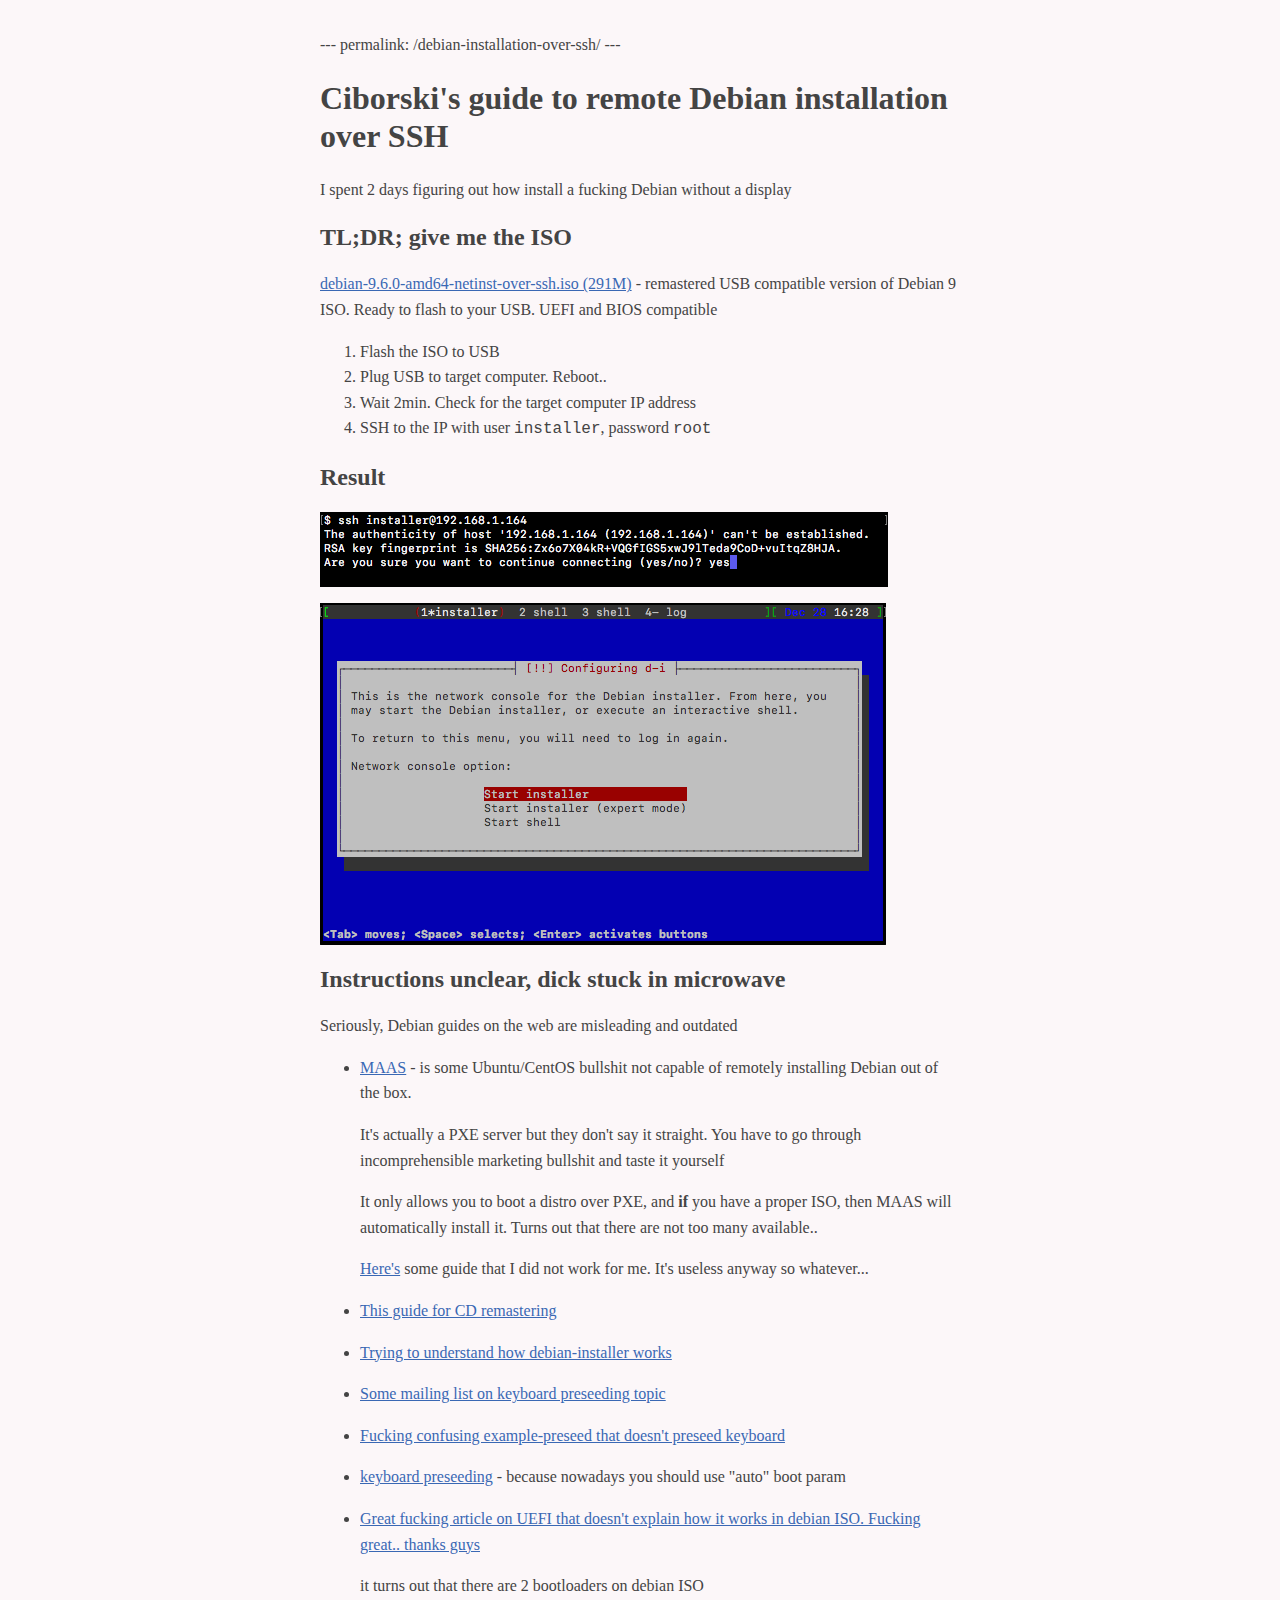
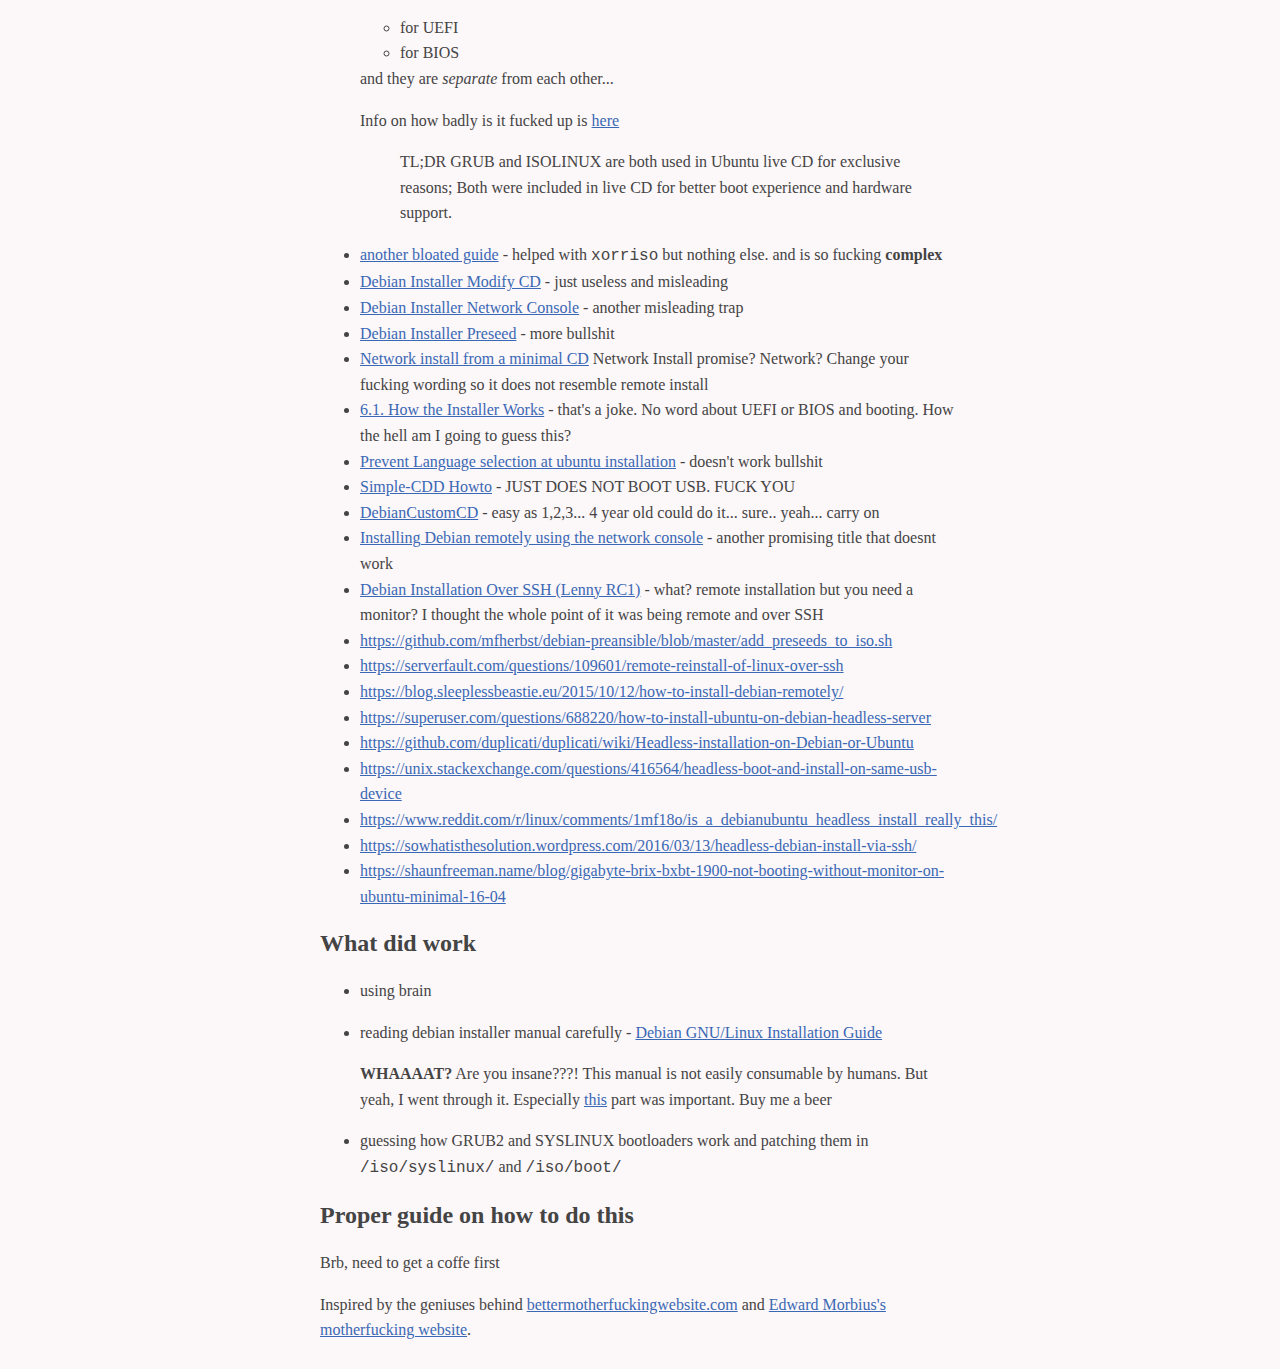
==== debian-installation-over-ssh.html @ 99faaf5c "bring old stuff to here" ====
---
permalink: /debian-installation-over-ssh/
---


<!DOCTYPE html>
<html lang="en">

<head>
    <meta charset="utf-8">
    <meta name="viewport" content="width=device-width, initial-scale=1">
    <meta name="theme-color" content="#db5945">
    <title>Ciborski's guide to remote Debian installation over SSH</title>
    <style type="text/css">
        html {
            font-size: medium;
        }

        body {
            font-family: georgia, times, serif;
            margin: 2rem auto;
            max-width: 40em;
            font-size: 1rem;
            line-height: 1.6;
            padding: 0 2em;

            color: #444;
            background-color: #a8023008;
        }

        h1,
        h2,
        h3 {
            line-height: 1.2
        }

        pre,
        code,
        xmp {
            /* font-family: courier; */
            font-size: 1rem;
            /* line-height: 1.4; */
            /* white-space: pre-wrap; */
        }

        a {
            color: #3A68B4;
            font-size: 1em;
            text-decoration: underline;
        }


        a:hover {
            background: #f0f0ff;
            font-size: 1em;
            text-decoration: underline;
        }

        a:active {
            background-color: #427fed;
            color: #fffff6;
            color: white;
            font-size: 1em;
        }
    </style>
</head>

<body>
    <header>
        <h1>Ciborski's guide to remote Debian installation over SSH</h1>
        <aside>I spent 2 days figuring out how install a fucking Debian without a display</aside>
    </header>

    <h2>TL;DR; give me the ISO</h2>
    <p>
        <a href="https://files.ciborski.com/$/lZzJi">debian-9.6.0-amd64-netinst-over-ssh.iso (291M)</a> - remastered USB compatible version
        of Debian 9 ISO. Ready to flash to your USB. UEFI and BIOS compatible
    </p>
    <p>
        <ol>
            <li>
                Flash the ISO to USB
            </li>
            <li>
                Plug USB to target computer. Reboot..
            </li>
            <li>
                Wait 2min. Check for the target computer IP address
            </li>
            <li>
                SSH to the IP with user <code>installer</code>, password <code>root</code>
            </li>

        </ol>
    </p>

    <h2>Result</h2>
    <p>
        <img alt="terminal ssh view" src="/assets/terminal.png">
    </p>
    <p>
        <img alt="ssh debian installation" src="/assets/installer.png">
    </p>

    <h2>Instructions unclear, dick stuck in microwave</h2>
    <p>
        Seriously, Debian guides on the web are misleading and outdated
    </p>
    <ul>
        <li>
            <p>
                <a href="https://askubuntu.com/questions/882911/how-do-i-use-maas-to-create-a-debian-image">MAAS</a> -
                is
                some Ubuntu/CentOS bullshit not capable of remotely installing Debian out of the box.
            </p>
            <p>It's actually a PXE server but they don't say it straight. You have to go through incomprehensible
                marketing bullshit and taste it yourself
            </p>
            <p>It only allows you to boot a distro over PXE, and <strong>if</strong> you have a proper ISO, then MAAS
                will
                automatically install it. Turns out that there are not too many available..
            </p>
            <p>
                <a href="https://askubuntu.com/questions/882911/how-do-i-use-maas-to-create-a-debian-image">Here's</a>
                some guide that I did not work for me. It's useless anyway so whatever...
            </p>
        <li>
            <p>
                <a href="https://www.debian.org/CD/faq/#why-jigdo">This guide for CD remastering</a>
            </p>
        </li>
        <li>
            <p>
                <a href="https://launchpad.net/debian-installer">Trying to understand how debian-installer works</a>
            </p>
        </li>
        <li>
            <p>
                <a href="https://lists.debian.org/debian-boot/2012/12/msg00043.html">Some mailing list on keyboard
                    preseeding topic</a>
            </p>
        </li>
        <li>
            <p>
                <a href="https://www.debian.org/releases/wheezy/example-preseed.txt">Fucking confusing example-preseed
                    that doesn't preseed keyboard</a>
            </p>
        </li>
        <li><a href="https://superuser.com/questions/724294/set-keyboard-layout-in-debian-wheezy-with-preseed">keyboard
                preseeding</a> - because nowadays you should use "auto" boot param</li>
        <li>
            <p>
                <a href="https://wiki.debian.org/UEFI">Great fucking article on UEFI that doesn't explain how it works
                    in debian ISO. Fucking great.. thanks guys</a>
            </p>
            <p>
                it turns out that there are 2 bootloaders on debian ISO
                <ul>
                    <li>for UEFI</li>
                    <li>for BIOS</li>
                </ul>
                and they are <i>separate</i> from each other...
            </p>
            <p>
                Info on how badly is it fucked up is <a href="https://askubuntu.com/questions/651902/what-is-the-difference-between-grub-and-syslinux">here</a>
            </p>
            <blockquote>
                TL;DR GRUB and ISOLINUX are both used in Ubuntu live CD for exclusive reasons; Both were included in
                live CD for better boot experience and hardware support.
            </blockquote>
        </li>
        <li>
            <a href="https://wiki.debian.org/RepackBootableISO">another bloated guide</a> - helped with <code>xorriso</code>
            but nothing else. and is so fucking <strong>complex</strong>
        </li>
        <li>
            <a href="https://wiki.debian.org/DebianInstaller/Modify/CD">Debian Installer Modify CD</a> - just useless
            and misleading
        </li>
        <li>
            <a href="https://wiki.debian.org/DebianInstaller/NetworkConsole">Debian Installer Network Console</a> -
            another misleading trap
        </li>
        <li>
            <a href="https://wiki.debian.org/DebianInstaller/Preseed">Debian Installer Preseed</a> - more bullshit
        </li>
        <li>
            <a href="https://www.debian.org/CD/netinst/">Network install from a minimal CD</a> Network Install promise?
            Network? Change your fucking wording so it does not resemble remote install
        </li>
        <li>
            <a href="https://www.debian.org/releases/jessie/i386/ch06s01.html.en">6.1. How the Installer Works</a> -
            that's a joke. No word about UEFI or BIOS and booting. How the hell am I going to guess this?
        </li>
        <li>
            <a href="https://unix.stackexchange.com/questions/196874/prevent-language-selection-at-ubuntu-installation">Prevent
                Language selection at ubuntu installation</a> - doesn't work bullshit
        </li>
        <li>
            <a href="https://wiki.debian.org/Simple-CDD/Howto">Simple-CDD Howto</a> - JUST DOES NOT BOOT USB. FUCK YOU
        </li>
        <li>
            <a href="https://wiki.debian.org/DebianCustomCD#Building_a_Custom_Debian_CD_Set">DebianCustomCD</a> - easy
            as 1,2,3... 4 year old could do it... sure.. yeah... carry on
        </li>
        <li>
            <a href="https://wiki.debian.org/DebianInstaller/Remote">Installing Debian remotely using the network
                console</a> - another promising title that doesnt work
        </li>
        <li>
            <a href="https://princessleia.com/journal/2008/11/debian-installation-over-ssh-lenny-rc1/">Debian
                Installation Over SSH (Lenny RC1)</a> - what? remote installation but you need a monitor? I thought the
            whole point of it was being remote and over SSH
        </li>

        <li>
            <a href="https://github.com/mfherbst/debian-preansible/blob/master/add_preseeds_to_iso.sh">https://github.com/mfherbst/debian-preansible/blob/master/add_preseeds_to_iso.sh</a>
        </li>
        <li>
            <a href="https://serverfault.com/questions/109601/remote-reinstall-of-linux-over-ssh">https://serverfault.com/questions/109601/remote-reinstall-of-linux-over-ssh</a>
        </li>
        <li>
            <a href="https://blog.sleeplessbeastie.eu/2015/10/12/how-to-install-debian-remotely/">https://blog.sleeplessbeastie.eu/2015/10/12/how-to-install-debian-remotely/</a>
        </li>
        <li>
            <a href="https://superuser.com/questions/688220/how-to-install-ubuntu-on-debian-headless-server">https://superuser.com/questions/688220/how-to-install-ubuntu-on-debian-headless-server</a>
        </li>
        <li>
            <a href="https://github.com/duplicati/duplicati/wiki/Headless-installation-on-Debian-or-Ubuntu">https://github.com/duplicati/duplicati/wiki/Headless-installation-on-Debian-or-Ubuntu</a>
        </li>
        <li>
            <a href="https://unix.stackexchange.com/questions/416564/headless-boot-and-install-on-same-usb-device">https://unix.stackexchange.com/questions/416564/headless-boot-and-install-on-same-usb-device</a>
        </li>
        <li>
            <a href="https://www.reddit.com/r/linux/comments/1mf18o/is_a_debianubuntu_headless_install_really_this/">https://www.reddit.com/r/linux/comments/1mf18o/is_a_debianubuntu_headless_install_really_this/</a>
        </li>
        <li>
            <a href="https://sowhatisthesolution.wordpress.com/2016/03/13/headless-debian-install-via-ssh/">https://sowhatisthesolution.wordpress.com/2016/03/13/headless-debian-install-via-ssh/</a>
        </li>
	<li>
		<a href="https://shaunfreeman.name/blog/gigabyte-brix-bxbt-1900-not-booting-without-monitor-on-ubuntu-minimal-16-04">https://shaunfreeman.name/blog/gigabyte-brix-bxbt-1900-not-booting-without-monitor-on-ubuntu-minimal-16-04</a>
	</li>
    </ul>

    <h2>What did work</h2>
    <ul>
        <li>
            using brain
        </li>
        <li>
            <p>
                reading debian installer manual carefully - <a href="https://www.debian.org/releases/stretch/amd64/">Debian
                    GNU/Linux Installation Guide</a>
            </p>
            <p>
                <strong>WHAAAAT?</strong> Are you insane???! This manual is not easily consumable by humans. But yeah,
                I
                went through it. Especially <a href="https://www.debian.org/releases/stable/i386/apbs02.html.en#preseed-auto">this</a>
                part was important. Buy me a beer
            </p>
        </li>
        <li>
            guessing how GRUB2 and SYSLINUX bootloaders work and patching them in <code>/iso/syslinux/</code> and <code>/iso/boot/</code>
        </li>
    </ul>



    <h2>Proper guide on how to do this</h2>
    <p>Brb, need to get a coffe first</p>

    <p>Inspired by the geniuses behind <a href="http://bettermotherfuckingwebsite.com/">bettermotherfuckingwebsite.com</a>
        and <a href="https://codepen.io/dredmorbius/pen/KpMqqB?page=87&q=zoom">Edward Morbius's motherfucking website</a>.</p>
</body>

</html>
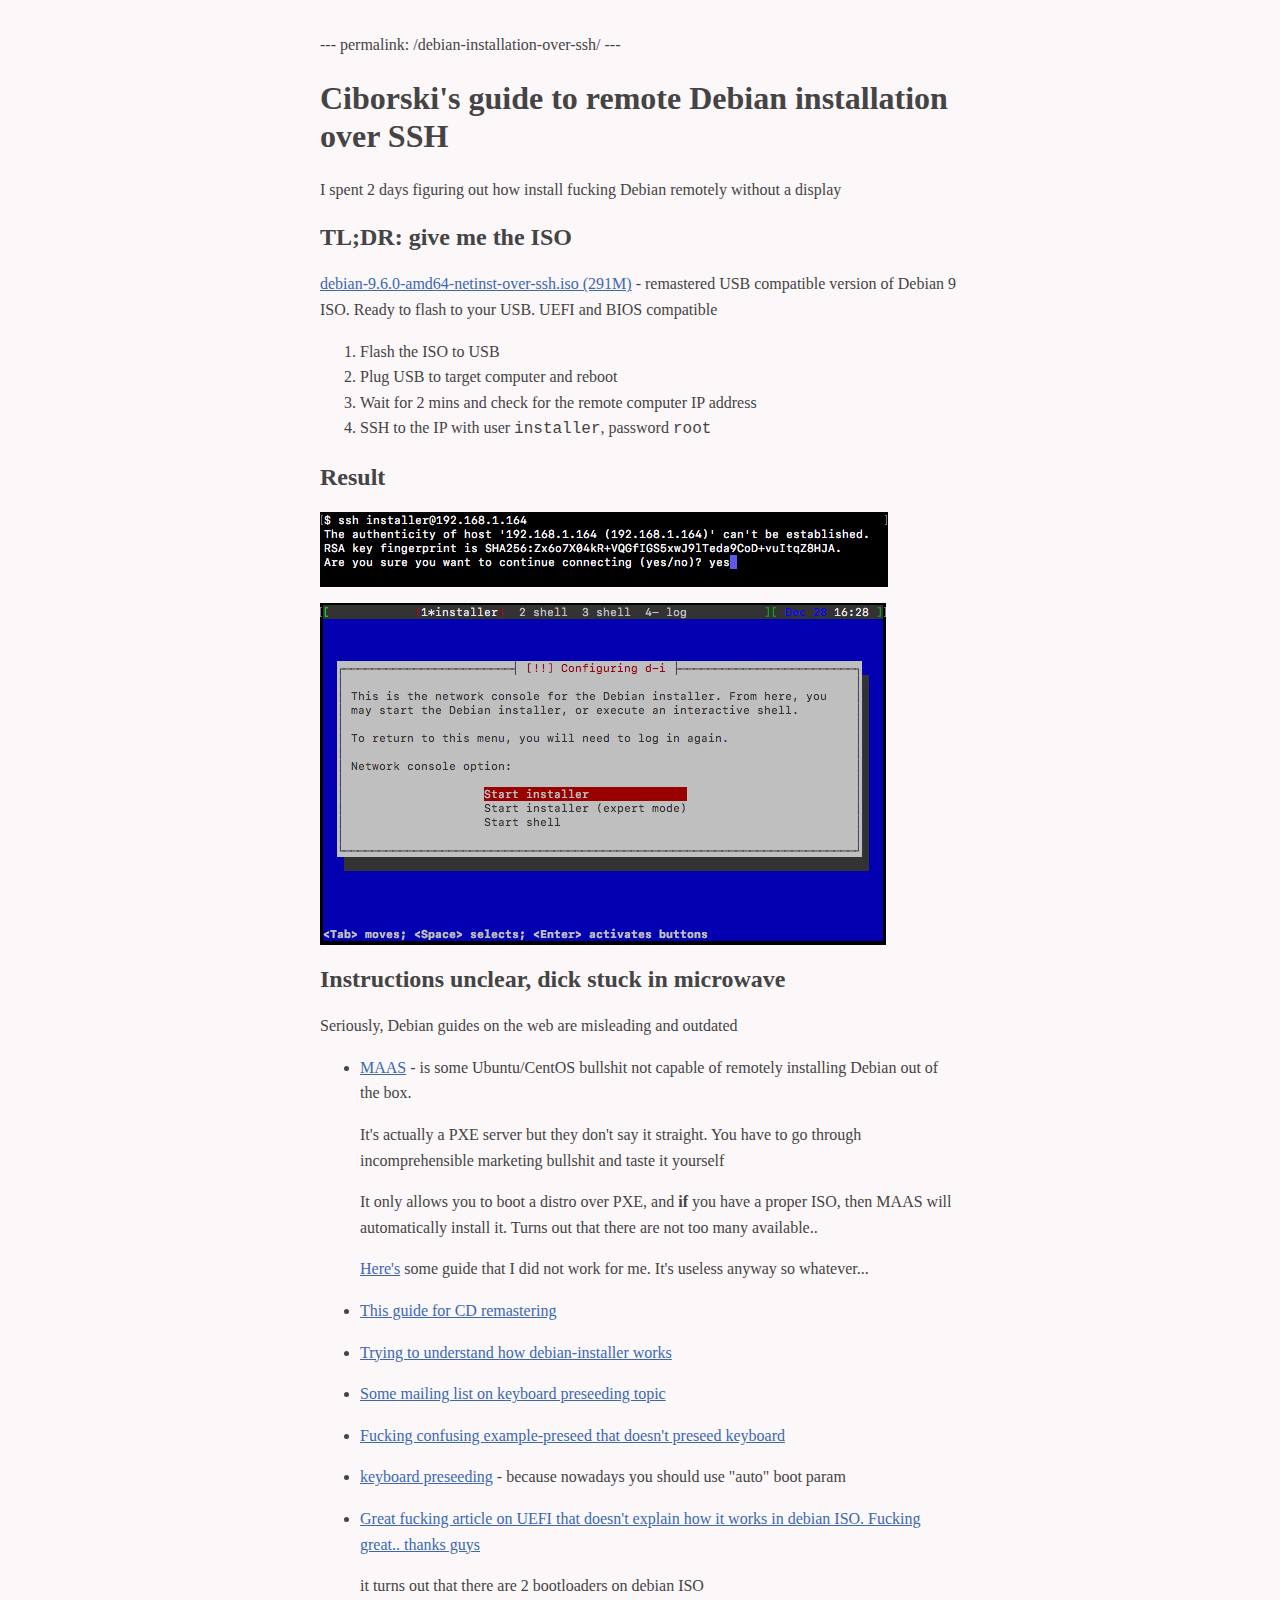
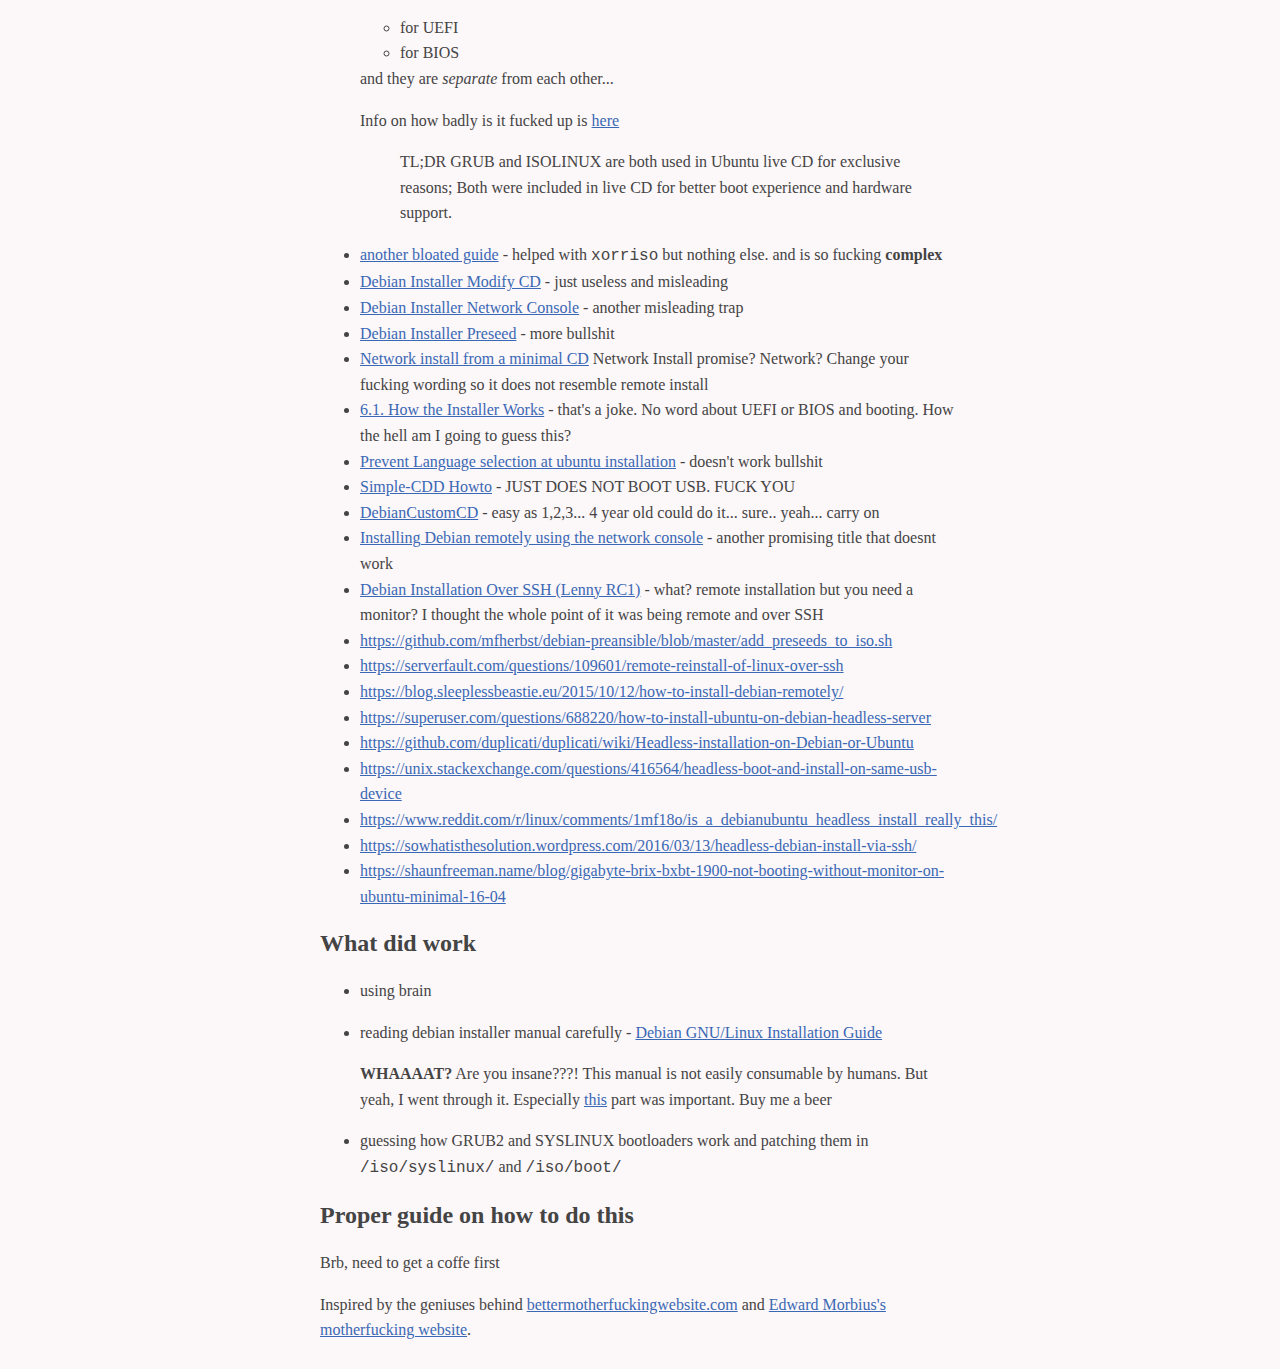
==== commit 7d4045cd: "proofreading" ====
--- a/debian-installation-over-ssh.html
+++ b/debian-installation-over-ssh.html
@@ -68,10 +68,10 @@
 <body>
     <header>
         <h1>Ciborski's guide to remote Debian installation over SSH</h1>
-        <aside>I spent 2 days figuring out how install a fucking Debian without a display</aside>
+        <aside>I spent 2 days figuring out how install fucking Debian remotely without a display</aside>
     </header>
 
-    <h2>TL;DR; give me the ISO</h2>
+    <h2>TL;DR: give me the ISO</h2>
     <p>
         <a href="https://files.ciborski.com/$/lZzJi">debian-9.6.0-amd64-netinst-over-ssh.iso (291M)</a> - remastered USB compatible version
         of Debian 9 ISO. Ready to flash to your USB. UEFI and BIOS compatible
@@ -82,10 +82,10 @@
                 Flash the ISO to USB
             </li>
             <li>
-                Plug USB to target computer. Reboot..
-            </li>
-            <li>
-                Wait 2min. Check for the target computer IP address
+                Plug USB to target computer and reboot
+            </li>
+            <li>
+                Wait for 2 mins and check for the remote computer IP address
             </li>
             <li>
                 SSH to the IP with user <code>installer</code>, password <code>root</code>
